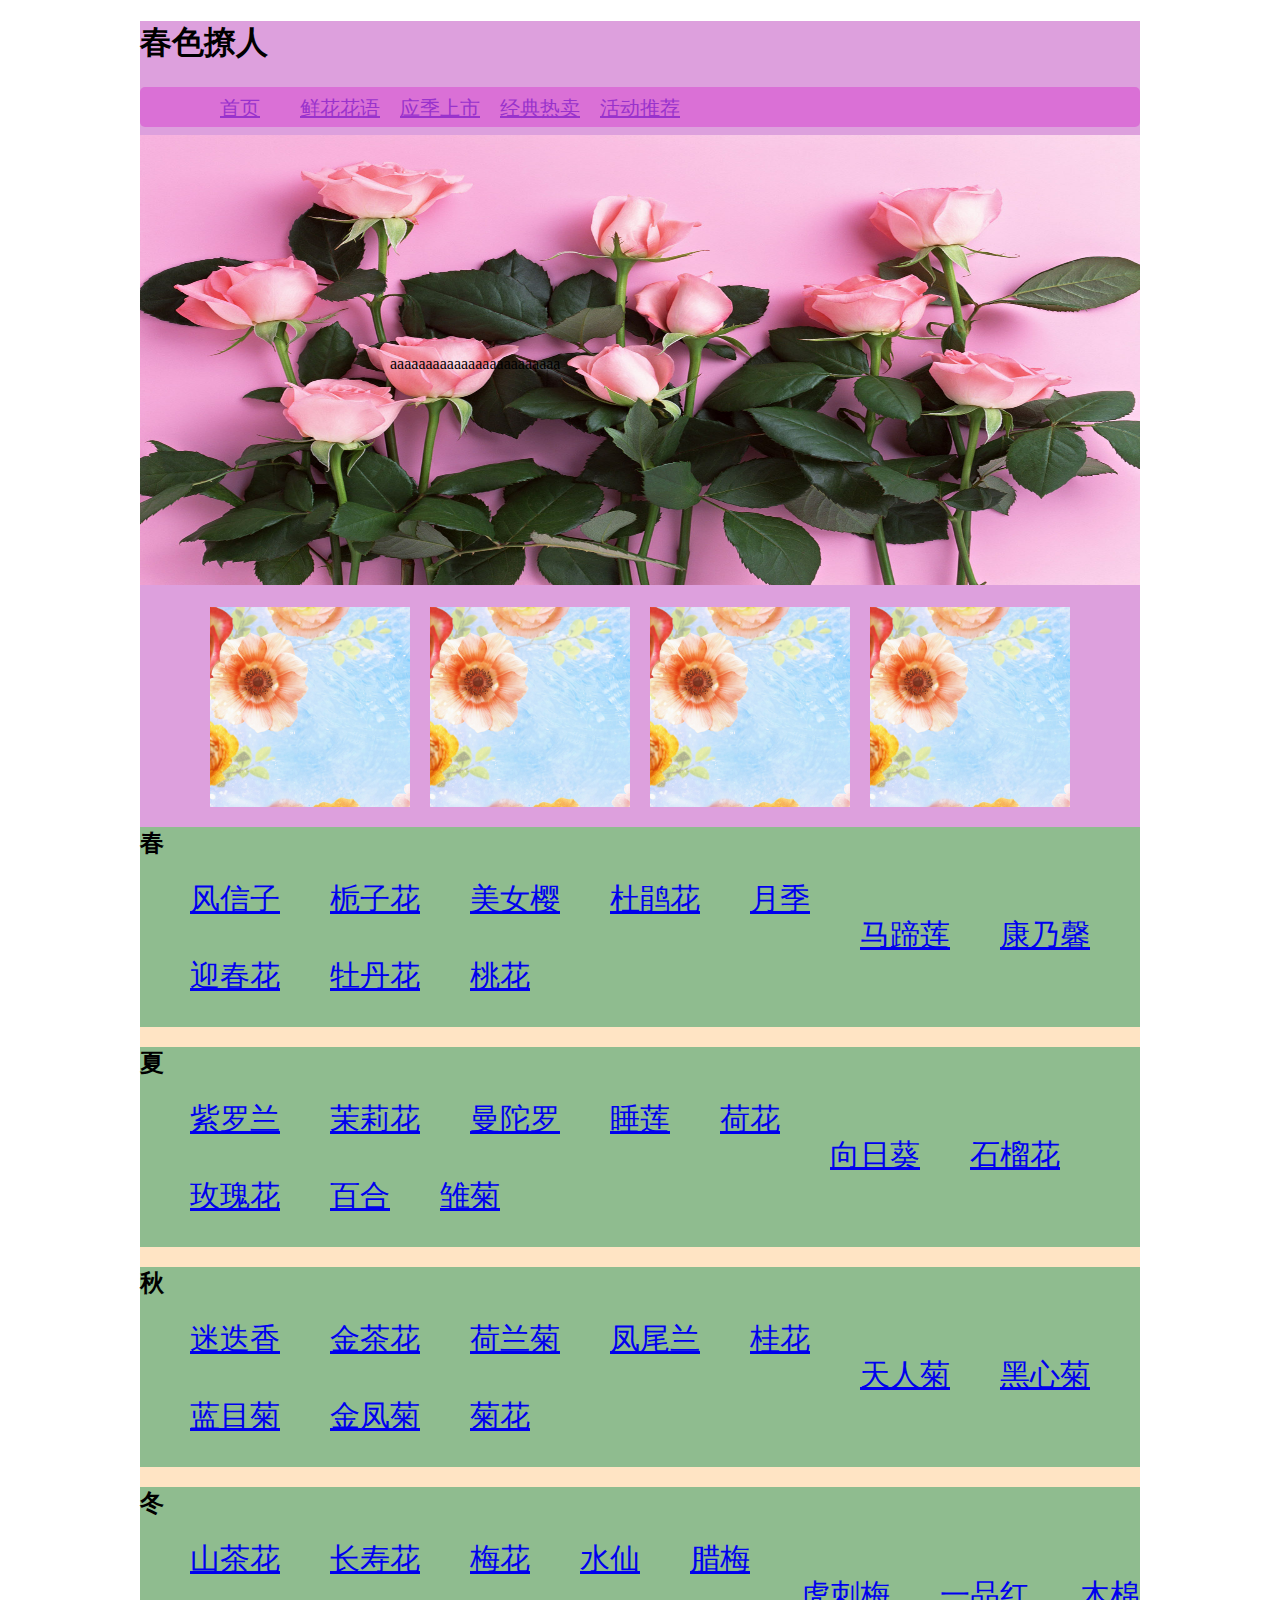
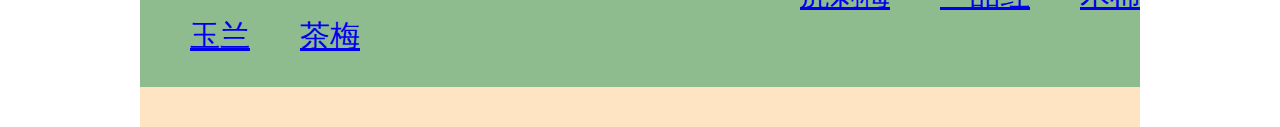
==== 应季上市.html @ b636dfc3 "应季上市页面" ====
<!DOCTYPE html>
<html lang="en">
<head>
    <meta charset="UTF-8">
    <title>应季上市</title>
    <script type="text/javascript" src=""></script>
    <link rel="stylesheet" type="text/css" href="mycss.css">
    <script src="https://code.jquery.com/jquery-3.2.1.js"></script>
    <script src="%E8%BD%AE%E6%92%AD.js"></script>
</head>
<body>
    <div class="main">
        <haeder>
            <h1>春色撩人</h1>
        </haeder>
        <nav>
            <ul>
                <li><a href="＃">首页</a></li>
                <li><a href="＃">鲜花花语</a></li>
                <li><a href="＃">应季上市</a></li>
                <li><a href="＃">经典热卖</a></li>
                <li><a href="＃">活动推荐</a></li>
            </ul>
        </nav>
        <article>
            <div class="guditupian">
                <img src="images/%E8%BD%AE%E6%92%AD%E7%B2%89%E8%89%B2.jpg" width="1000px" height="450px">
            <div class="wenzi">
                <p>aaaaaaaaaaaaaaaaaaaaaaaa</p>
            </div>
            </div>
         </article>   
        <section>
          <div class="links">
            <div class="link01"><a href="#"><img src="images/a.jpg" width="200px" height="200px"></a></div>
            <div class="link01"><a href="#"><img src="images/a.jpg" width="200px" height="200px"></a></div>
            <div class="link01"><a href="#"><img src="images/a.jpg" width="200px" height="200px"></a></div>
            <div class="link01"><a href="#"><img src="images/a.jpg" width="200px" height="200px"></a></div>
          </div>
        </section>
        <section>
            <div class="kuang">
                <div class="kuang01">
                    <h2>春</h2>
                    <a href="#">风信子</a>
                    <a href="#">栀子花</a>
                    <a href="#">美女樱</a>
                    <a href="#">杜鹃花</a>
                    <a href="#">月季</a><br /><br />
                    <a href="#">马蹄莲</a>
                    <a href="#">康乃馨</a>
                    <a href="#">迎春花</a>
                    <a href="#">牡丹花</a>
                    <a href="#">桃花</a>
                </div>
                <div class="kuang01">
                    <h2>夏</h2>
                    <a href="#">紫罗兰</a>
                    <a href="#">茉莉花</a>
                    <a href="#">曼陀罗</a>
                    <a href="#">睡莲</a>
                    <a href="#">荷花</a><br /><br />
                    <a href="#">向日葵</a>
                    <a href="#">石榴花</a>
                    <a href="#">玫瑰花</a>
                    <a href="#">百合</a>
                    <a href="#">雏菊</a>
                </div>
                <div class="kuang01">
                    <h2>秋</h2>
                    <a href="#">迷迭香</a>
                    <a href="#">金茶花</a>
                    <a href="#">荷兰菊</a>
                    <a href="#">凤尾兰</a>
                    <a href="#">桂花</a><br /><br />
                    <a href="#">天人菊</a>
                    <a href="#">黑心菊</a>
                    <a href="#">蓝目菊</a>
                    <a href="#">金凤菊</a>
                    <a href="#">菊花</a>
                </div>
                <div class="kuang01">
                    <h2>冬</h2>
                    <a href="#">山茶花</a>
                    <a href="#">长寿花</a>
                    <a href="#">梅花</a>
                    <a href="#">水仙</a>
                    <a href="#">腊梅</a><br /><br />
                    <a href="#">虎刺梅</a>
                    <a href="#">一品红</a>
                    <a href="#">木棉</a>
                    <a href="#">玉兰</a>
                    <a href="#">茶梅</a>
                </div>
                
            </div>
        </section>
        
            
        
    </div>
</body>
</html>
---- mycss.css ----
ul,li{
    list-style: none;
}
.main{
    width:1000px;
    height: 1500px;
    background:#DDA0DD; 
    margin: 0px auto;
}
.main nav{
    width: 1000px;
    height: 40px;
    background:#DA70D6;
    border-radius:5px;
}

.main nav ul li{
    width: 80px;
    height:40px;
    float: left;
    margin-top: 8px;
    margin-left: 20px;
    text-align: center;
}

.main nav ul li a{
    color:#9932CC;
    font-family: "微软雅黑";
    font-size: 20px;
}

.main nav ul li a:hover{
    font-weight: bold;
}

.divframe{
    width: 1000px;
    height: 450px;
    margin: auto;
    position: relative;
}

.scroll_list ul{
    margin: 0px;
    padding: 0px;
}

.scroll{
    margin: 0 auto;
    width: 938px;
    float: left;
}

.scroll_list{
    width: 10000em;
    position: absolute;
}

.box{
    height: 450px;
    float: left;
    width: 1000px;
    overflow: hidden;
    position: relative;
    margin-top: 10px;
}

.box li{
    display: block;
    float: left;
    width: 1000px;
    height: 450px;
}

.box li a img{
    max-width: 1000px;
    max-height: 450px;
}

.box li:hover{
    color: #999;
}

a.prev,a.next{
    display: block;
    width: 42px;
    height: 67px;
    float: left;
    cursor: pointer;
    z-index: 50;
}

a.prev{
    position: absolute;
    left:10px;
    top:170px;
}

a.next{
    position: absolute;
    left: 950px;
    top:170px;
}

.xuanchuan{
    width: 1000px;
    height: 300px;
    margin-top: 0px;
    margin-left: 0px;
}

.main section ul li{
    width: 250px;
    height: 270px;
    float: left;
    margin-top: 30px;
    margin-left: 40px;
    text-align: center;
}
.tupianzhanshi{
    width: 1000px;
    height: 600px;
    margin-top: 0px;
    margin-left: 0px;
}

.zuo{
    width: 490px;
    height: 460px;
    margin-top: 0px;
    margin-left: 0px;
}

.you{
    width: 490px;
    height: 460px;
    margin-top: 0px;
    margin-left: 0px;
}
.main footer footertop{
    
    
}




.guditupian{
    width: 1000px;
    height: 350px;
    margin: auto;
    position: relative;
}

.wenzi{
    margin-top: -250px;
    margin-left: 250px;
}

.huayu1{
    width: 1000px;
    height: 250px;
    margin-top: 130px;
}
.huayu{
    width: 1000px;
    height: 250px;
    margin-top: 30px;
}


.links{
    width: 1000px;
    height: 200px;
}

.link01 a{
    width: 150px;
    height: 150px;
    float: left;
    font-size: 20px;
    display: -moz-box;
    margin-top: 130px;
    margin-left: 70px;
}

.kuang{
    width: 1000px;
    height: 900px;
    background-color: bisque;
    margin-top: 150px;
}

.kuang01{
    width: 1000px;
    height: 200px;
    background-color: darkseagreen;
    margin-top: 20px;
    
}

.kuang01 a{
    float: left;
    font-size: 30px;
    margin-top: 0px;
    margin-left: 50px;
    text-align: center;
}
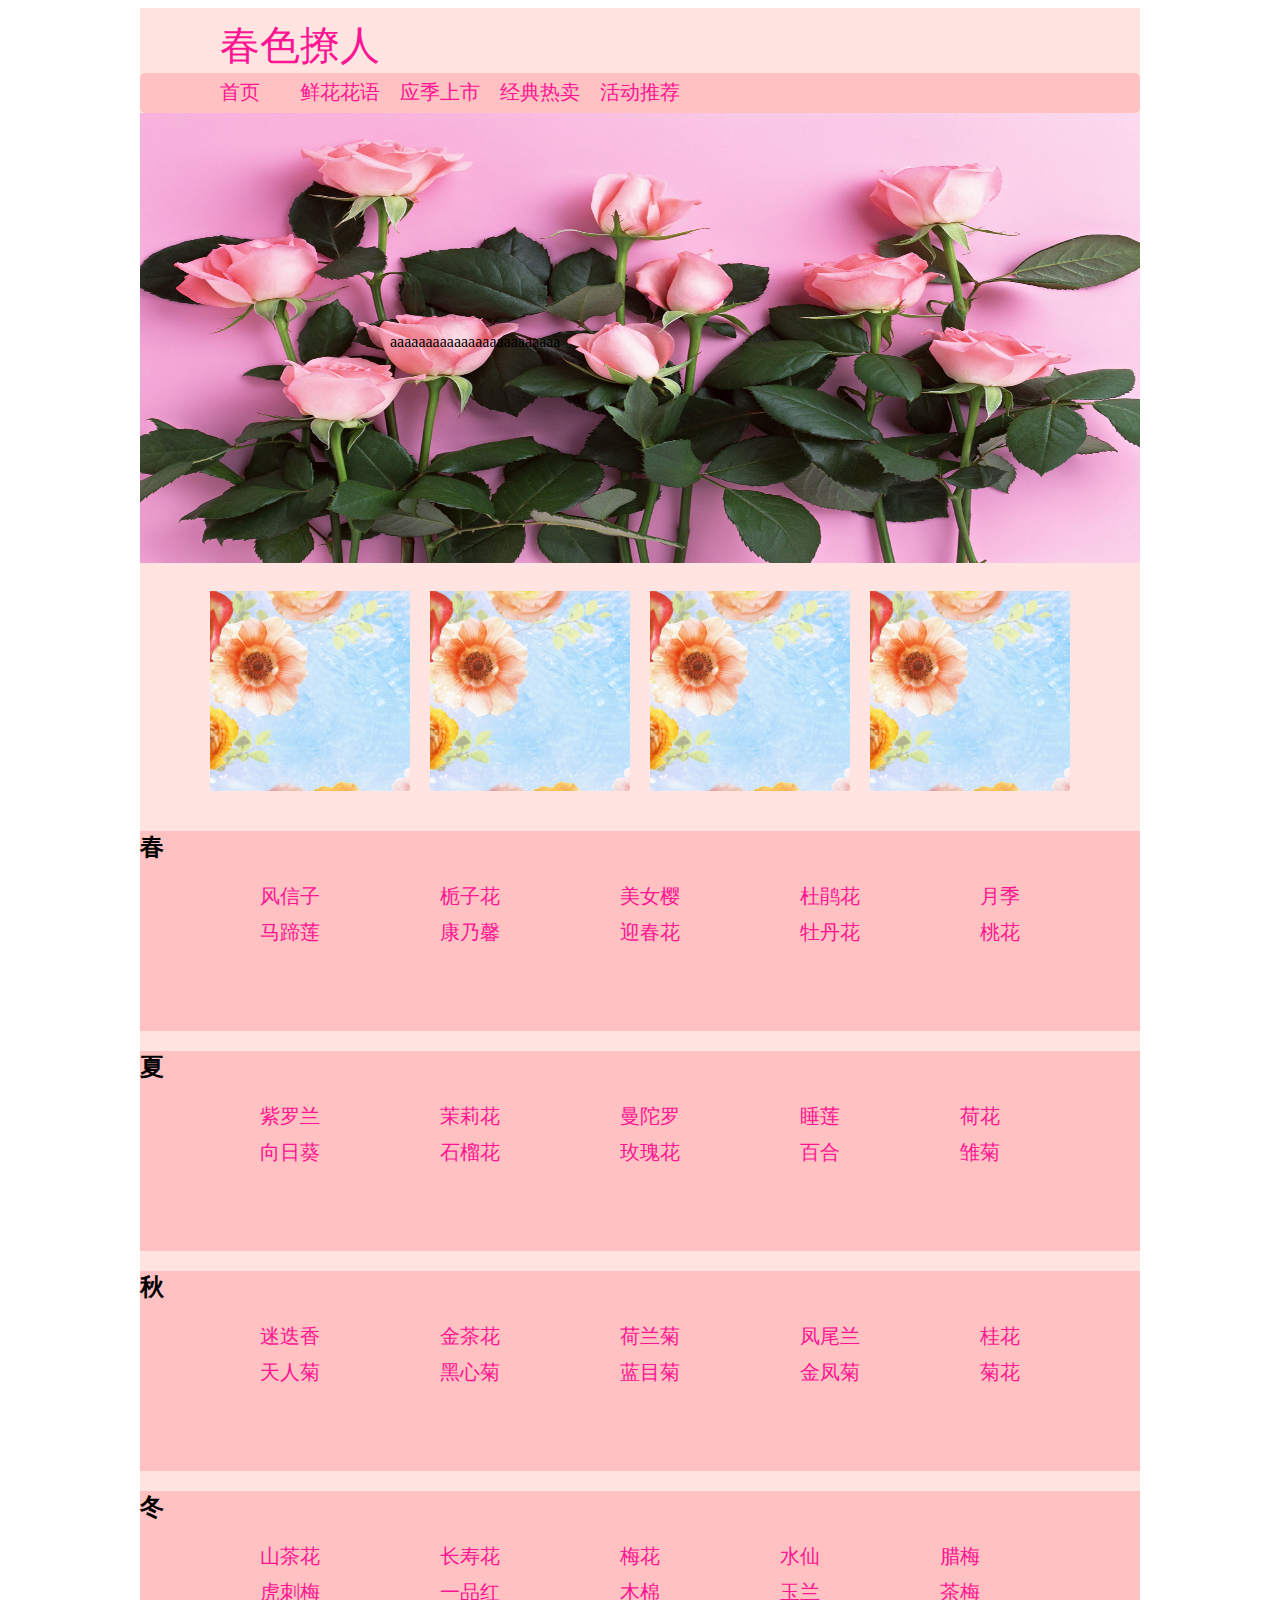
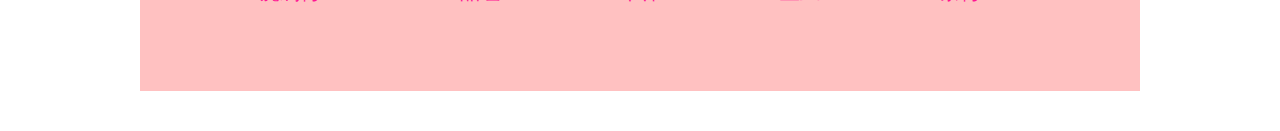
==== commit feb746d5: "购买网页" ====
--- a/应季上市.html
+++ b/应季上市.html
@@ -11,13 +11,13 @@
 <body>
     <div class="main">
         <haeder>
-            <h1>春色撩人</h1>
+            <div class="title">春色撩人</div>
         </haeder>
         <nav>
             <ul>
-                <li><a href="＃">首页</a></li>
-                <li><a href="＃">鲜花花语</a></li>
-                <li><a href="＃">应季上市</a></li>
+                <li><a href="index.html">首页</a></li>
+                <li><a href="%E6%9F%A5%E7%9C%8B%E8%AF%A6%E6%83%85.html">鲜花花语</a></li>
+                <li><a href="%E5%BA%94%E5%AD%A3%E4%B8%8A%E5%B8%82.html">应季上市</a></li>
                 <li><a href="＃">经典热卖</a></li>
                 <li><a href="＃">活动推荐</a></li>
             </ul>
--- a/mycss.css
+++ b/mycss.css
@@ -1,36 +1,68 @@
 ul,li{
     list-style: none;
 }
+a{
+    text-decoration: none;
+}
+img{
+    margin: 0px;
+    padding: 0px;
+}
+.ul01{
+    float: left;
+}
+.ul02 {
+    float: right;
+    padding-top: 15px;
+    padding-right: 0px;
+    font-size: 10px;
+    text-decoration: none;
+}
+
 .main{
     width:1000px;
     height: 1500px;
-    background:#DDA0DD; 
+    background:#FFE4E1; 
     margin: 0px auto;
 }
 .main nav{
     width: 1000px;
     height: 40px;
-    background:#DA70D6;
+    background:#FFC1C1;
     border-radius:5px;
+    float: left;
+    margin-left:0px;
+    margin-top: 0px;
 }
 
 .main nav ul li{
     width: 80px;
     height:40px;
     float: left;
-    margin-top: 8px;
+    margin-top: -10px;
     margin-left: 20px;
     text-align: center;
 }
 
 .main nav ul li a{
-    color:#9932CC;
+    color:#FF1493;
     font-family: "微软雅黑";
     font-size: 20px;
+    text-decoration: none;
 }
 
 .main nav ul li a:hover{
     font-weight: bold;
+}
+
+.title{
+    color:#FF1493;
+    font-family: "微软雅黑";
+    font-size: 40px;
+    float: left;
+    margin-left:40px;
+    margin-top: 10px;
+    padding-left: 40px;
 }
 
 .divframe{
@@ -107,6 +139,7 @@
     height: 300px;
     margin-top: 0px;
     margin-left: 0px;
+    margin-top: 220px;
 }
 
 .main section ul li{
@@ -119,23 +152,39 @@
 }
 .tupianzhanshi{
     width: 1000px;
-    height: 600px;
+    height: 650px;
     margin-top: 0px;
     margin-left: 0px;
-}
-
+    text-decoration: none;
+}
+.datu01:hover{
+    border: 2px solid black;
+}
+/*
+.xianhuameigui{
+    color:#FF1493;
+    font-family: "微软雅黑";
+    font-size: 20px;
+   
+    margin-left:30px;
+    margin-top: 10px;
+   
+}
+*/
 .zuo{
     width: 490px;
     height: 460px;
-    margin-top: 0px;
-    margin-left: 0px;
+    margin-top: 10px;
+    margin-left: 30px;
+    float: left;
 }
 
 .you{
+    float: right;
     width: 490px;
     height: 460px;
-    margin-top: 0px;
-    margin-left: 0px;
+    margin-top: 10px;
+    margin-left: -10px;
 }
 .main footer footertop{
     
@@ -145,11 +194,11 @@
 
 
 
-.guditupian{
+.main article guditupian{
     width: 1000px;
     height: 350px;
+    margin-top: 10px;
     margin: auto;
-    position: relative;
 }
 
 .wenzi{
@@ -157,10 +206,14 @@
     margin-left: 250px;
 }
 
+.main section huayu1 li a{
+    color: #FF1493;
+}
+
 .huayu1{
     width: 1000px;
     height: 250px;
-    margin-top: 130px;
+    margin-top: 210px;
 }
 .huayu{
     width: 1000px;
@@ -172,6 +225,7 @@
 .links{
     width: 1000px;
     height: 200px;
+    margin-top: 130px;
 }
 
 .link01 a{
@@ -180,34 +234,142 @@
     float: left;
     font-size: 20px;
     display: -moz-box;
-    margin-top: 130px;
+    margin-top: 110px;
     margin-left: 70px;
 }
 
 .kuang{
     width: 1000px;
     height: 900px;
-    background-color: bisque;
     margin-top: 150px;
 }
 
 .kuang01{
     width: 1000px;
     height: 200px;
-    background-color: darkseagreen;
+    background-color: #FFC1C1;
     margin-top: 20px;
     
 }
 
 .kuang01 a{
     float: left;
-    font-size: 30px;
-    margin-top: 0px;
-    margin-left: 50px;
-    text-align: center;
-}
-
-
-
-
-
+    font-size: 20px;
+    margin-top: 0px;
+    margin-left: 120px;
+    text-align: center;
+    color: #FF1493;
+}
+
+.denglu{
+    width:1000px;
+    height: 600px;
+    background:#FFE4E1; 
+    margin: 0px auto;
+}
+.denglu nav{
+    width: 1000px;
+    height: 40px;
+    background:#FFC1C1;
+    border-radius:5px;
+    float: left;
+    margin-left: 0px;
+    margin-top: 0px;
+}
+
+.denglu nav ul li{
+    width: 80px;
+    height:40px;
+    float: left;
+    margin-top: -10px;
+    margin-left: 20px;
+    text-align: center;
+}
+
+.denglu nav ul li a{
+    color:#FF1493;
+    font-family: "微软雅黑";
+    font-size: 20px;
+}
+
+.denglu nav ul li a:hover{
+    font-weight: bold;
+}
+.denglukuang{
+    margin-top: 0px;
+    width: 1000px;
+    height: 600px;
+}
+
+.denglutu{
+    float: left;
+    margin-left: 130px;
+    margin-top: 70px;
+}
+
+.dengluwenzi{
+    float: left;
+    margin-left: 100px;
+    margin-top: 70px;
+    font-size: 15px;
+
+}
+
+.div1{
+    width: 200px;
+    height: 30px;
+    margin: 15px auto;
+    border: 3px;
+    border-radius: 20px;
+    line-height: 40px;
+    text-align: center;
+    background-color: #FFAEB9;
+    
+}
+.div2{
+    
+    margin: 30px auto;
+    line-height: 40px;
+    text-align: center;
+    background-color: #FFAEB9;
+}
+
+.div3{
+    background-color: #FFAEB9;
+}
+
+.mingxianziti{
+    font-size: 15px;
+}
+
+
+.lianxi{
+    width: 1000px;
+    height: 300px;
+    margin-top: 70px;
+    padding-top: 100px;
+    padding-left: 200px;
+    
+}
+
+
+
+
+
+
+
+
+
+
+
+
+
+
+
+
+
+
+
+
+
+
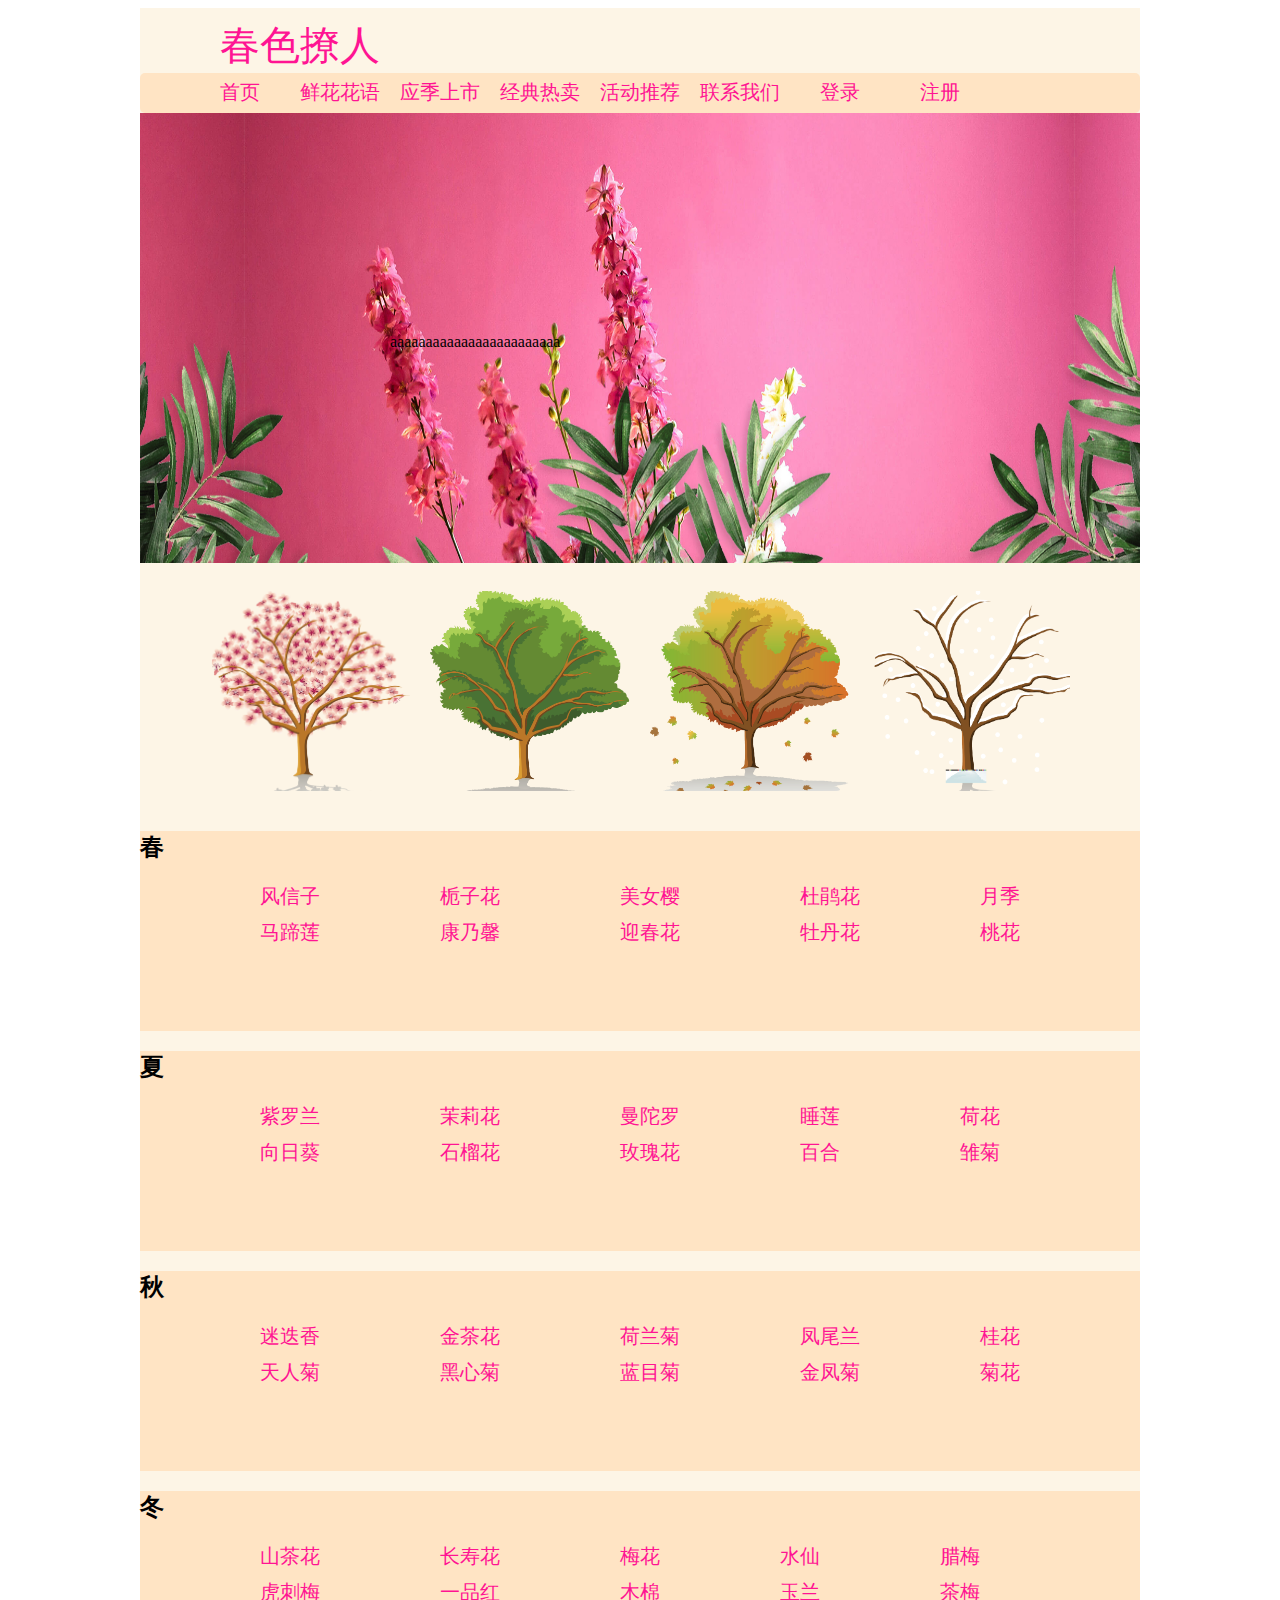
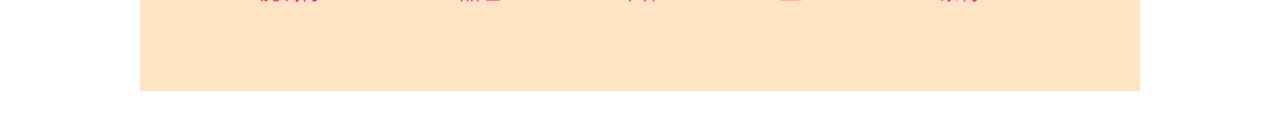
==== commit 42ebbc4d: "网页最终完善" ====
--- a/应季上市.html
+++ b/应季上市.html
@@ -18,13 +18,19 @@
                 <li><a href="index.html">首页</a></li>
                 <li><a href="%E6%9F%A5%E7%9C%8B%E8%AF%A6%E6%83%85.html">鲜花花语</a></li>
                 <li><a href="%E5%BA%94%E5%AD%A3%E4%B8%8A%E5%B8%82.html">应季上市</a></li>
-                <li><a href="＃">经典热卖</a></li>
-                <li><a href="＃">活动推荐</a></li>
+                <li><a href="%E6%9F%A5%E7%9C%8B%E8%AF%A6%E6%83%85.html">经典热卖</a></li>
+                <li><a href="%E5%BA%94%E5%AD%A3%E4%B8%8A%E5%B8%82.html">活动推荐</a></li>
+                <li><a href="%E8%81%94%E7%B3%BB%E6%88%91%E4%BB%AC.html">联系我们</a></li>
+            </ul>
+            <ul class="ul02">
+                <li><a href="%E7%99%BB%E5%BD%95.html">登录</a></li>
+                <li><a href="%E6%B3%A8%E5%86%8C.html">注册</a></li>
+                
             </ul>
         </nav>
         <article>
             <div class="guditupian">
-                <img src="images/%E8%BD%AE%E6%92%AD%E7%B2%89%E8%89%B2.jpg" width="1000px" height="450px">
+                <img src="images/cccc.jpg" width="1000px" height="450px">
             <div class="wenzi">
                 <p>aaaaaaaaaaaaaaaaaaaaaaaa</p>
             </div>
@@ -32,65 +38,65 @@
          </article>   
         <section>
           <div class="links">
-            <div class="link01"><a href="#"><img src="images/a.jpg" width="200px" height="200px"></a></div>
-            <div class="link01"><a href="#"><img src="images/a.jpg" width="200px" height="200px"></a></div>
-            <div class="link01"><a href="#"><img src="images/a.jpg" width="200px" height="200px"></a></div>
-            <div class="link01"><a href="#"><img src="images/a.jpg" width="200px" height="200px"></a></div>
+            <div class="link01"><a href="＃"><img src="images/%E6%98%A5.png" class="datu01" width="200px" height="200px"></a></div>
+            <div class="link01"><a href="＃"><img src="images/%E5%A4%8F.png" class="datu01" width="200px" height="200px"></a></div>
+            <div class="link01"><a href="＃"><img src="images/%E7%A7%8B.png" class="datu01" width="200px" height="200px"></a></div>
+            <div class="link01"><a href="＃"><img src="images/%E5%86%AC.png" class="datu01" width="200px" height="200px"></a></div>
           </div>
         </section>
         <section>
             <div class="kuang">
                 <div class="kuang01">
                     <h2>春</h2>
-                    <a href="#">风信子</a>
-                    <a href="#">栀子花</a>
-                    <a href="#">美女樱</a>
-                    <a href="#">杜鹃花</a>
-                    <a href="#">月季</a><br /><br />
-                    <a href="#">马蹄莲</a>
-                    <a href="#">康乃馨</a>
-                    <a href="#">迎春花</a>
-                    <a href="#">牡丹花</a>
-                    <a href="#">桃花</a>
+                    <a href="%E8%B4%AD%E4%B9%B0.html">风信子</a>
+                    <a href="%E8%B4%AD%E4%B9%B0.html">栀子花</a>
+                    <a href="%E8%B4%AD%E4%B9%B0.html">美女樱</a>
+                    <a href="%E8%B4%AD%E4%B9%B0.html">杜鹃花</a>
+                    <a href="%E8%B4%AD%E4%B9%B0.html">月季</a><br /><br />
+                    <a href="%E8%B4%AD%E4%B9%B0.html">马蹄莲</a>
+                    <a href="%E8%B4%AD%E4%B9%B0.html">康乃馨</a>
+                    <a href="%E8%B4%AD%E4%B9%B0.html">迎春花</a>
+                    <a href="%E8%B4%AD%E4%B9%B0.html">牡丹花</a>
+                    <a href="%E8%B4%AD%E4%B9%B0.html">桃花</a>
                 </div>
                 <div class="kuang01">
                     <h2>夏</h2>
-                    <a href="#">紫罗兰</a>
-                    <a href="#">茉莉花</a>
-                    <a href="#">曼陀罗</a>
-                    <a href="#">睡莲</a>
-                    <a href="#">荷花</a><br /><br />
-                    <a href="#">向日葵</a>
-                    <a href="#">石榴花</a>
-                    <a href="#">玫瑰花</a>
-                    <a href="#">百合</a>
-                    <a href="#">雏菊</a>
+                    <a href="%E8%B4%AD%E4%B9%B0.html">紫罗兰</a>
+                    <a href="%E8%B4%AD%E4%B9%B0.html">茉莉花</a>
+                    <a href="%E8%B4%AD%E4%B9%B0.html">曼陀罗</a>
+                    <a href="%E8%B4%AD%E4%B9%B0.html">睡莲</a>
+                    <a href="%E8%B4%AD%E4%B9%B0.html">荷花</a><br /><br />
+                    <a href="%E8%B4%AD%E4%B9%B0.html">向日葵</a>
+                    <a href="%E8%B4%AD%E4%B9%B0.html">石榴花</a>
+                    <a href="%E8%B4%AD%E4%B9%B0.html">玫瑰花</a>
+                    <a href="%E8%B4%AD%E4%B9%B0.html">百合</a>
+                    <a href="%E8%B4%AD%E4%B9%B0.html">雏菊</a>
                 </div>
                 <div class="kuang01">
                     <h2>秋</h2>
-                    <a href="#">迷迭香</a>
-                    <a href="#">金茶花</a>
-                    <a href="#">荷兰菊</a>
-                    <a href="#">凤尾兰</a>
-                    <a href="#">桂花</a><br /><br />
-                    <a href="#">天人菊</a>
-                    <a href="#">黑心菊</a>
-                    <a href="#">蓝目菊</a>
-                    <a href="#">金凤菊</a>
-                    <a href="#">菊花</a>
+                    <a href="%E8%B4%AD%E4%B9%B0.html">迷迭香</a>
+                    <a href="%E8%B4%AD%E4%B9%B0.html">金茶花</a>
+                    <a href="%E8%B4%AD%E4%B9%B0.html">荷兰菊</a>
+                    <a href="%E8%B4%AD%E4%B9%B0.html">凤尾兰</a>
+                    <a href="%E8%B4%AD%E4%B9%B0.html">桂花</a><br /><br />
+                    <a href="%E8%B4%AD%E4%B9%B0.html">天人菊</a>
+                    <a href="%E8%B4%AD%E4%B9%B0.html">黑心菊</a>
+                    <a href="%E8%B4%AD%E4%B9%B0.html">蓝目菊</a>
+                    <a href="%E8%B4%AD%E4%B9%B0.html">金凤菊</a>
+                    <a href="%E8%B4%AD%E4%B9%B0.html">菊花</a>
                 </div>
                 <div class="kuang01">
                     <h2>冬</h2>
-                    <a href="#">山茶花</a>
-                    <a href="#">长寿花</a>
-                    <a href="#">梅花</a>
-                    <a href="#">水仙</a>
-                    <a href="#">腊梅</a><br /><br />
-                    <a href="#">虎刺梅</a>
-                    <a href="#">一品红</a>
-                    <a href="#">木棉</a>
-                    <a href="#">玉兰</a>
-                    <a href="#">茶梅</a>
+                    <a href="%E8%B4%AD%E4%B9%B0.html">山茶花</a>
+                    <a href="%E8%B4%AD%E4%B9%B0.html">长寿花</a>
+                    <a href="%E8%B4%AD%E4%B9%B0.html">梅花</a>
+                    <a href="%E8%B4%AD%E4%B9%B0.html">水仙</a>
+                    <a href="%E8%B4%AD%E4%B9%B0.html">腊梅</a><br /><br />
+                    <a href="%E8%B4%AD%E4%B9%B0.html">虎刺梅</a>
+                    <a href="%E8%B4%AD%E4%B9%B0.html">一品红</a>
+                    <a href="%E8%B4%AD%E4%B9%B0.html">木棉</a>
+                    <a href="%E8%B4%AD%E4%B9%B0.html">玉兰</a>
+                    <a href="%E8%B4%AD%E4%B9%B0.html">茶梅</a>
                 </div>
                 
             </div>
--- a/mycss.css
+++ b/mycss.css
@@ -11,24 +11,30 @@
 .ul01{
     float: left;
 }
-.ul02 {
+.ul02 li {
     float: right;
-    padding-top: 15px;
+    padding-top: 0px;
     padding-right: 0px;
     font-size: 10px;
     text-decoration: none;
+    float: right;
+    width: 20px;
+    height:40px;
+    margin-top: -10px;
+    margin-left: 0px;
+    text-align: center;
 }
 
 .main{
     width:1000px;
     height: 1500px;
-    background:#FFE4E1; 
+    background:#FDF5E6; 
     margin: 0px auto;
 }
 .main nav{
     width: 1000px;
     height: 40px;
-    background:#FFC1C1;
+    background:#FFE4C4;
     border-radius:5px;
     float: left;
     margin-left:0px;
@@ -142,6 +148,10 @@
     margin-top: 220px;
 }
 
+.xuanchuan a{
+    color: #FF1493;
+}
+
 .main section ul li{
     width: 250px;
     height: 270px;
@@ -158,7 +168,11 @@
     text-decoration: none;
 }
 .datu01:hover{
-    border: 2px solid black;
+    border: 3px solid #FF1493;
+}
+
+.datu02 a:hover{
+    color: aliceblue;
 }
 /*
 .xianhuameigui{
@@ -186,10 +200,6 @@
     margin-top: 10px;
     margin-left: -10px;
 }
-.main footer footertop{
-    
-    
-}
 
 
 
@@ -210,10 +220,25 @@
     color: #FF1493;
 }
 
+.huayu1 a{
+    color: #FF1493;
+}
+
+.huayu a{
+    color: #FF1493;
+}
+
 .huayu1{
     width: 1000px;
     height: 250px;
     margin-top: 210px;
+}
+.huayu1 img{
+    border-radius:50%;
+}
+
+.huayu img{
+    border-radius:50%;
 }
 .huayu{
     width: 1000px;
@@ -247,7 +272,7 @@
 .kuang01{
     width: 1000px;
     height: 200px;
-    background-color: #FFC1C1;
+    background-color: #FFE4C4;
     margin-top: 20px;
     
 }
@@ -299,6 +324,7 @@
     margin-top: 0px;
     width: 1000px;
     height: 600px;
+    padding-top: 50px;
 }
 
 .denglutu{
@@ -346,30 +372,36 @@
 .lianxi{
     width: 1000px;
     height: 300px;
-    margin-top: 70px;
-    padding-top: 100px;
-    padding-left: 200px;
+   padding-top: 200px;
+    padding-left: 400px;
     
 }
 
-
-
-
-
-
-
-
-
-
-
-
-
-
-
-
-
-
-
-
-
-
+.chenggong a{
+    padding-top: 300px;
+    padding-left: 400px;
+    font-size: 30px;
+}
+
+.shipin{
+    padding-top: 400px;
+    padding-left: 400px;
+}
+
+
+
+
+
+
+
+
+
+
+
+
+
+
+
+
+
+
